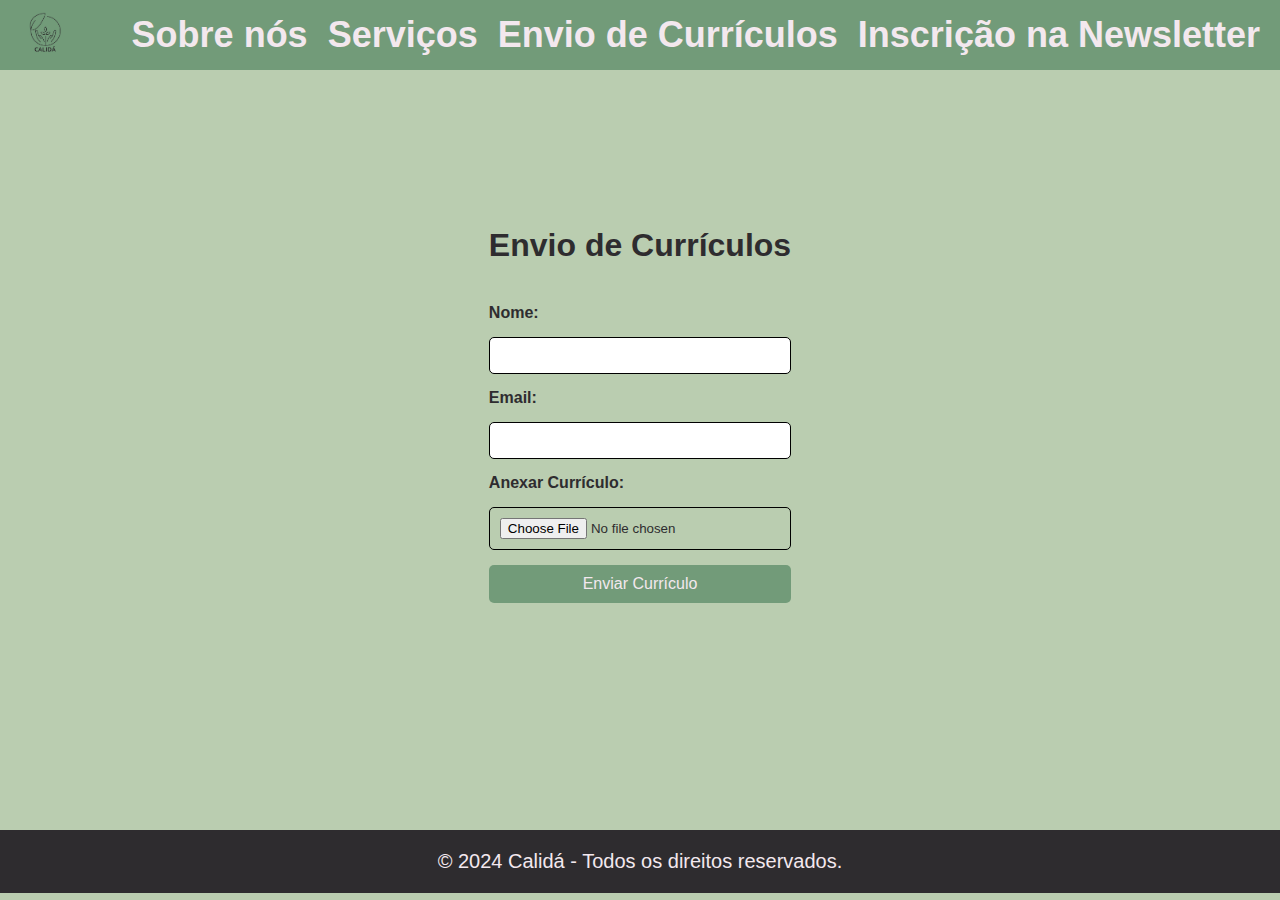
==== curriculos.html @ 53dd8fbc "Add files via upload" ====
<!DOCTYPE html>
<html lang="pt-BR">
<head>
    <meta charset="UTF-8">
    <meta name="viewport" content="width=device-width, initial-scale=1.0">
    <title>Envio de Currículos</title>
    <link rel="stylesheet" href="/style/styles.css">
    <style>
        /* Secções da página */
        .sobre, .servicos {
            padding: 50px 0;
            margin-top: 0;
            display: flex;
            flex-direction: column;
            justify-content: center;
            align-items: center;
            min-height: calc(100vh - 70px);
        }

        /* Estilos para o botão e a animação de confirmação */
        .popup-confirmation {
            display: none;
            position: fixed;
            top: 50%;
            left: 50%;
            transform: translate(-50%, -50%);
            padding: 20px;
            background-color: #48BB78; /* Cor de confirmação verde */
            color: white;
            border-radius: 5px;
            font-size: 1.2em;
            box-shadow: 0 4px 8px rgba(0, 0, 0, 0.1);
            z-index: 10;
        }

        .popup-confirmation.show {
            display: block;
            animation: fadeIn 0.5s ease forwards;
        }

        @keyframes fadeIn {
            from {
                opacity: 0;
                transform: translate(-50%, -60%);
            }
            to {
                opacity: 1;
                transform: translate(-50%, -50%);
            }
        }

        /* Botão para fechar o pop-up */
        .popup-confirmation button {
            margin-top: 10px;
            padding: 5px 10px;
            background-color: white;
            color: #48BB78;
            border: 2px solid white;
            border-radius: 5px;
            cursor: pointer;
        }

        .popup-confirmation button:hover {
            background-color: #fff;
            color: #48BB78;
        }
    </style>
</head>
<body>
    <header class="header small-header" id="header">
        <a href="index.html"><img src="/imgs/logo.jpeg" alt="Logo da Empresa" class="logo"></a>
        <nav class="nav-icons" id="nav-icons">
            <a href="index.html#sobre"><h1>Sobre nós</h1></a>
            <a href="index.html#servicos"><h1>Serviços</h1></a>
            <a href="curriculos.html"><h1>Envio de Currículos</h1></a>
            <a href="newsletter.html"><h1>Inscrição na Newsletter</h1></a>
        </nav>
    </header>

    <section id="curriculo" class="sobre">
        <div class="container">
            <h2>Envio de Currículos</h2>
            <form id="curriculo-form" action="submit_curriculo.php" method="post" enctype="multipart/form-data" class="form">
                <label for="nome">Nome:</label>
                <input type="text" id="nome" name="nome" required>

                <label for="email">Email:</label>
                <input type="email" id="email" name="email" required>

                <label for="curriculo">Anexar Currículo:</label>
                <input type="file" id="curriculo" name="curriculo" accept=".pdf,.doc,.docx" required>

                <button type="submit" id="submit-curriculo">Enviar Currículo</button>
            </form>
        </div>
    </section>

    <!-- Pop-up de confirmação -->
    <div class="popup-confirmation" id="popup">
        <p>Currículo enviado com sucesso!</p>
        <button onclick="closePopup()">Fechar</button>
    </div>

    <footer class="footer">
        <div class="container">
            <p>&copy; 2024 Calidá - Todos os direitos reservados.</p>
        </div>
    </footer>

    <script>
        const form = document.getElementById('curriculo-form');
        const popup = document.getElementById('popup');

        form.addEventListener('submit', function(event) {
            event.preventDefault(); // Impede o envio real do formulário

            // Exibe o pop-up de confirmação
            popup.classList.add('show');
        });

        function closePopup() {
            popup.classList.remove('show'); // Fecha o pop-up
        }
    </script>
</body>
</html>
---- style/styles.css ----
* {
    margin: 0;
    padding: 0;
    box-sizing: border-box;
    font-family: 'Karla', sans-serif;
}

body {
    background-color: #BACDB0;
    color: #2E2C2F;
}

p{
    font-size: 20px;
}

.container {
    max-width: 1200px;
    margin: 0 auto;
    padding: 0 20px;
}

.sobre-container .imgR{
    max-width: 45%;
    height: auto;
    border-radius: 10px;
    float: right;
    margin-right: 30px;
}

.servicos-container .imgE{
    max-width: 45%;
    height: auto;
    border-radius: 10px;
    float: left;
    margin-right: 30px;
    padding: 20px;
}


/* Estilos para o header */
.header {
    background-color: #729B79;
    height: 400px;
    transition: height 0.3s ease-in-out;
    display: flex;
    justify-content: center;
    align-items: center;
    position: fixed;
    width: 100%;
    top: 0;
    left: 0;
    z-index: 1000;
    padding: 0 20px;
}

.logo {
    max-width: 100%;
    max-height: 400px;
    height: auto;
    object-fit: contain;
    text-align: center;
}

/* Header pequeno ao rolar */
.small-header {
    height: 70px;
    padding: 0 20px;
    justify-content: space-between;
    transition: height 0.3s ease-in-out;
}

.sobre-container {
    display: flex;
    align-items: center;
    justify-content: space-between;
    gap: 20px;
    padding-top: 250px;
    flex-direction: column;
    flex-wrap: wrap;
    height: 15%;
}

.servico-texto {
    max-width: 50%;
    text-align: justify;
    overflow: hidden;
    margin-left: 20px;
    margin-top: 10%;
    padding-right: 40px;
}

.servicos-container {
    display: flex;
    align-items: center;
    justify-content: space-between;
    gap: 15px;
    flex-direction: column;
    flex-wrap: wrap;
}

.servicos-container img {
    max-width: 45%;
    height: auto;
    border-radius: 10px;
    float: right;
    margin-right: 20px;
    width: 30%;
}

.sobre-container img {
    max-width: 45%;
    height: auto;
    border-radius: 10px;
    float: left;
    margin-right: 30px;
}

.sobre-texto {
    max-width: 50%;
    text-align: justify;
    overflow: hidden;
    margin-left: 20px;
}

.container-serv{
    margin-top: 120px;
    margin-bottom: 120px;
}

.servico-texto1 {
    display: flex;
    flex-direction: row;
    max-width: 55%;
    align-items: center;
    text-align: justify;
    flex-wrap: wrap;
    gap: 15px;
    justify-content: space-between;
    margin-top: 50px; /* Espaço para evitar sobreposição */
    padding-left: 20px; /* Espaço à esquerda para separação da imagem */
}

.servico-texto1 p{
    margin-top: 100px;
    margin-left: 10px;
}

.servico-texto2 {
    display: flex;
    flex-direction: row;
    max-width: 25%;
    align-items: center;
    text-align: justify;
    flex-wrap: wrap;
    gap: 15px;
    justify-content: space-between;
    margin-top: 150px; /* Espaço para evitar sobreposição */
    padding-left: 20px; /* Espaço à esquerda para separação da imagem */
}

.servico-texto2 p {
    text-align: center;;
    display: flex;
    position: relative;
    overflow: hidden;
}

.sobre h2 {
    font-size: 32px;
    margin-bottom: 20px;
    display: inline-block;
    text-align: center;
}

.sobre p {
    font-size: 18px;
    line-height: 1.6;
    margin-bottom: 15px;
}

.small-header .logo {
    max-height: 50px;
}

.nav-icons {
    display: flex;
    align-items: center;
    gap: 20px;
    font-size: 18px;
    font-weight: normal;
}

.nav-icons a {
    color: #F3E8EE;
    text-decoration: none;
    font-size: 18px;
}

.nav-icons a:hover {
    color: #475B63;
}

.icon-link {
    display: flex;
    align-items: center;
    gap: 5px;
}

.icon-link i {
    font-size: 20px;
}

/* Secções da página */
.sobre, .servicos {
    padding: 10px 0;
    margin-top: 150px;
}

.footer {
    background-color: #2E2C2F;
    color: #F3E8EE;
    text-align: center;
    padding: 20px;
    position: relative;
    width: 100%;
}

/* Ícone de chat */
.chat-icon {
    position: fixed;
    bottom: 30px;
    right: 30px;
    background-color: #729B79;
    color: #F3E8EE;
    padding: 15px;
    border-radius: 50%;
    cursor: pointer;
    font-size: 24px;
    z-index: 1000;
}

/* Pop-up de chat */
.chat-popup {
    display: none;
    position: fixed;
    bottom: 80px;
    right: 30px;
    background-color: #475B63;
    color: #ffffff;
    padding: 15px;
    border-radius: 10px;
    width: 300px;
}

.chat-popup.active {
    display: block;
}

.form {
    display: flex;
    flex-direction: column;
    gap: 15px; /* Espaçamento entre os campos do formulário */
    margin-top: 20px;
}

label {
    font-weight: bold;
}

input[type="text"], input[type="email"], input[type="file"] {
    padding: 10px;
    border: 1px solid #000000;
    border-radius: 5px;
}

button {
    background-color: #729B79;
    color: #F3E8EE;
    padding: 10px;
    border: none;
    border-radius: 5px;
    cursor: pointer;
    font-size: 16px;
}

button:hover {
    background-color: #475B63; /* Escurecer o botão ao passar o mouse */
}

.success-animation {
    display: none;
    justify-content: center;
    align-items: center;
    background-color: #48BB78; /* Cor verde de sucesso */
    border-radius: 50%;
    height: 50px;
    width: 50px;
    position: relative;
}

.success-animation i {
    color: white;
    font-size: 24px;
}

button.clicked {
    pointer-events: none;
    background-color: #48BB78;
    position: relative;
    transition: all 0.3s ease;
}

button.clicked::before {
    content: '';
    position: absolute;
    top: 50%;
    left: 50%;
    width: 15px;
    height: 15px;
    border: 2px solid white;
    border-left: 0;
    border-bottom: 0;
    transform: translate(-50%, -50%) rotate(-45deg);
    opacity: 0;
    animation: checkmark 0.6s forwards;
}

@keyframes checkmark {
    0% {
        width: 0;
        height: 0;
        opacity: 1;
    }
    50% {
        width: 15px;
        height: 15px;
    }
    100% {
        opacity: 1;
    }
}


@media (max-width: 768px) {
    .sobre-container, .servicos-container {
        flex-direction: column;
        text-align: center;
    }

    .sobre-texto, .servico-texto, .servico-texto1, .servico-texto2 {
        max-width: 100%;
        margin: 0 auto;
        padding-right: 0;
    }

    .imgR, .imgE {
        max-width: 100%;
        margin: 0 auto 20px;
        float: none;
    }
}
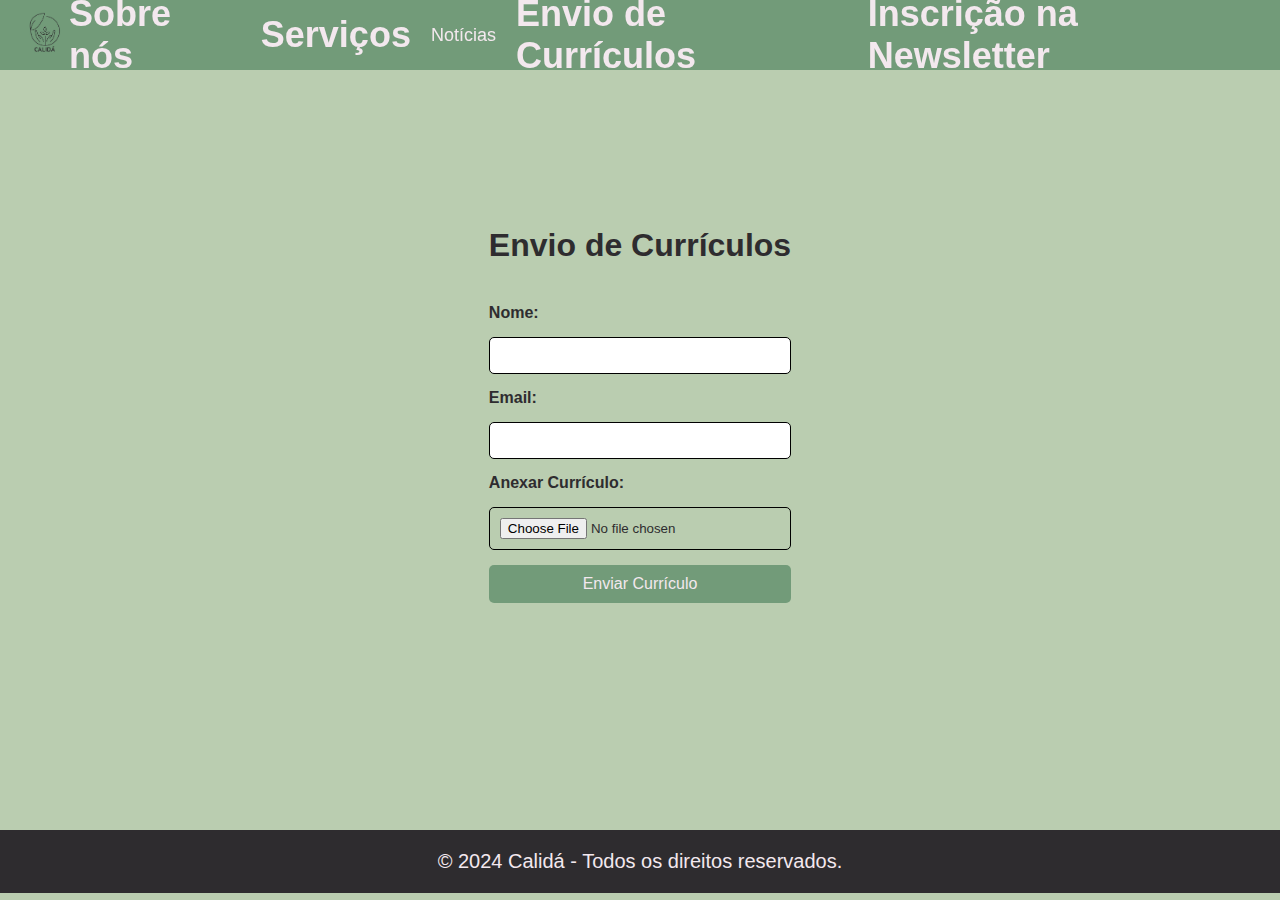
==== commit b8a1fa3a: "Update curriculos.html" ====
--- a/curriculos.html
+++ b/curriculos.html
@@ -72,6 +72,7 @@
         <nav class="nav-icons" id="nav-icons">
             <a href="index.html#sobre"><h1>Sobre nós</h1></a>
             <a href="index.html#servicos"><h1>Serviços</h1></a>
+            <a href="noticias.html">Notícias</a>
             <a href="curriculos.html"><h1>Envio de Currículos</h1></a>
             <a href="newsletter.html"><h1>Inscrição na Newsletter</h1></a>
         </nav>
